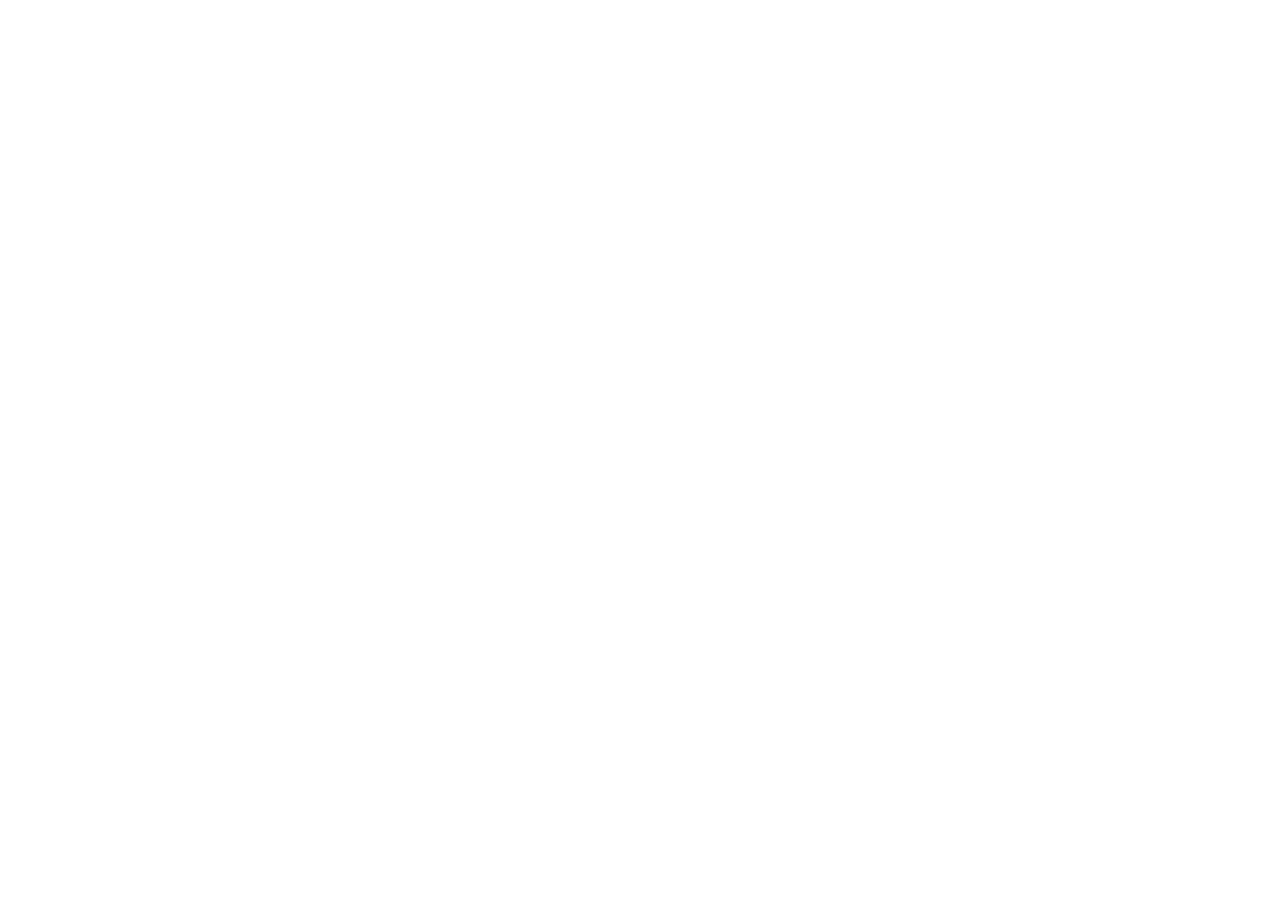
==== frontend/map.html @ 8c0f8685 "updates" ====
<!DOCTYPE html>
<html>
<head>
    <meta charset='utf-8' />
    <title>Mapbox GL JS Map with Martin Tiles</title>
    <meta name='viewport' content='initial-scale=1,maximum-scale=1,user-scalable=no' />
    <script src='https://api.mapbox.com/mapbox-gl-js/v2.9.1/mapbox-gl.js'></script>
    <link href='https://api.mapbox.com/mapbox-gl-js/v2.9.1/mapbox-gl.css' rel='stylesheet' />
    <style>
        body { margin: 0; padding: 0; }
        #map { position: absolute; top: 0; bottom: 0; width: 100%; }
    </style>
</head>
<body>
    <div id="map"></div>
    <script>
        mapboxgl.accessToken = 'pk.eyJ1IjoienVsdWFyY2hhbmdlbCIsImEiOiJjbHUwazh3bHowYm0xMmlrNG9hMDJkczd0In0.WkQccyZXaPhAONvexsdyUg';
        const map = new mapboxgl.Map({
            // Choose from Mapbox's core styles, or make your own style with Mapbox Studio
            style: 'mapbox://styles/zuluarchangel/clu0kywbm01lf01nof5cz637f',
            center: [-74.0066, 40.7135],
            zoom: 15.5,
            pitch: 45,
            bearing: -17.6,
            container: 'map',
            antialias: true
        });
    
        map.on('style.load', () => {
            // Insert the layer beneath any symbol layer.
            const layers = map.getStyle().layers;
            const labelLayerId = layers.find(
                (layer) => layer.type === 'symbol' && layer.layout['text-field']
            ).id;
    
            // The 'building' layer in the Mapbox Streets
            // vector tileset contains building height data
            // from OpenStreetMap.
            map.addLayer(
                {
                    'id': 'add-3d-buildings',
                    'source': 'composite',
                    'source-layer': 'building',
                    'filter': ['==', 'extrude', 'true'],
                    'type': 'fill-extrusion',
                    'minzoom': 15,
                    'paint': {
                        'fill-extrusion-color': '#aaa',
    
                        // Use an 'interpolate' expression to
                        // add a smooth transition effect to
                        // the buildings as the user zooms in.
                        'fill-extrusion-height': [
                            'interpolate',
                            ['linear'],
                            ['zoom'],
                            15,
                            0,
                            15.05,
                            ['get', 'height']
                        ],
                        'fill-extrusion-base': [
                            'interpolate',
                            ['linear'],
                            ['zoom'],
                            15,
                            0,
                            15.05,
                            ['get', 'min_height']
                        ],
                        'fill-extrusion-opacity': 0.6
                    }
                },
                labelLayerId
            );
        });
    </script>
    
    </body>
    
</html>
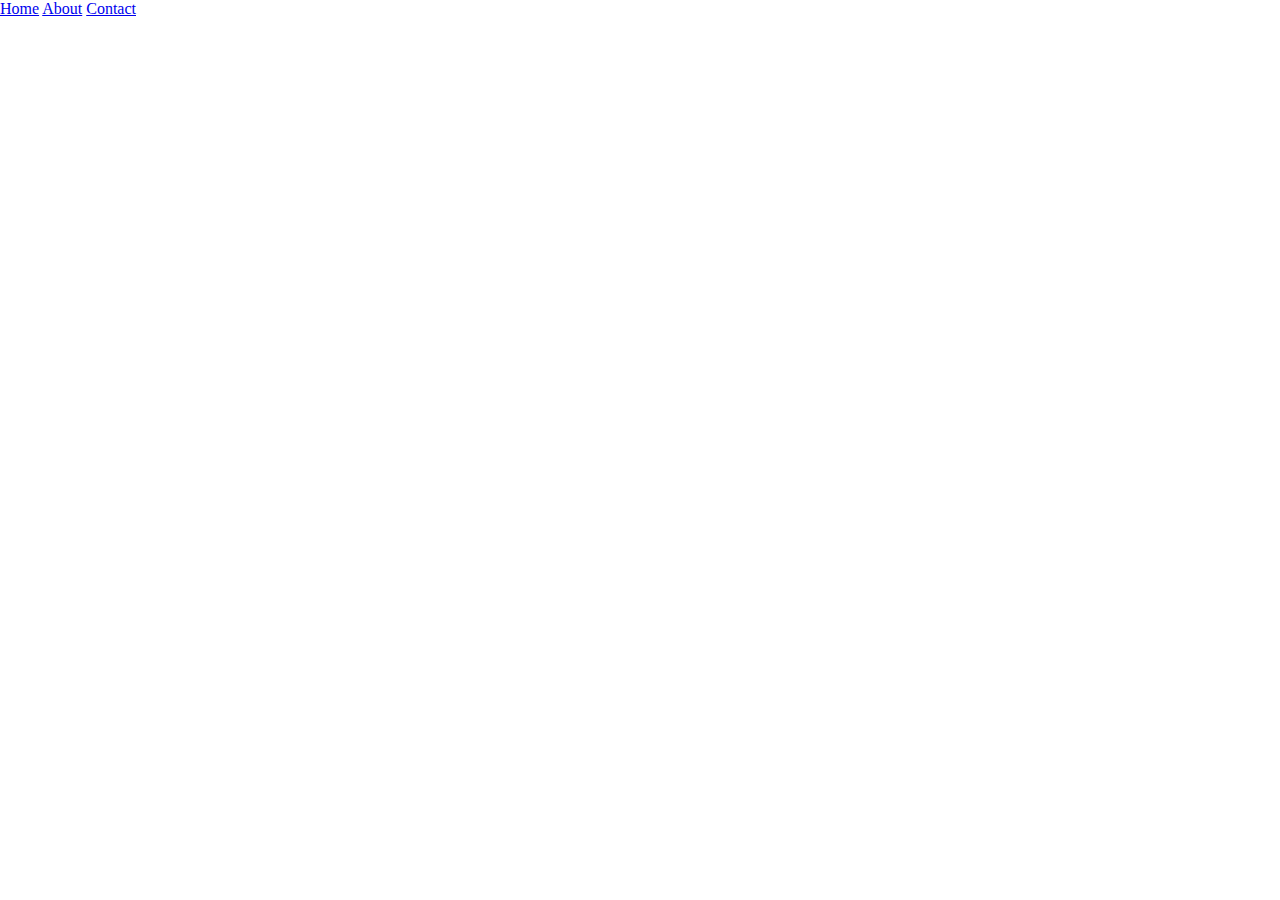
==== commit acd67196: "navbar" ====
--- a/frontend/map.html
+++ b/frontend/map.html
@@ -12,6 +12,11 @@
     </style>
 </head>
 <body>
+    <nav id="navbar">
+        <a href="#">Home</a>
+        <a href="#">About</a>
+        <a href="#">Contact</a>
+    </nav>
     <div id="map"></div>
     <script>
         mapboxgl.accessToken = 'pk.eyJ1IjoienVsdWFyY2hhbmdlbCIsImEiOiJjbHUwazh3bHowYm0xMmlrNG9hMDJkczd0In0.WkQccyZXaPhAONvexsdyUg';
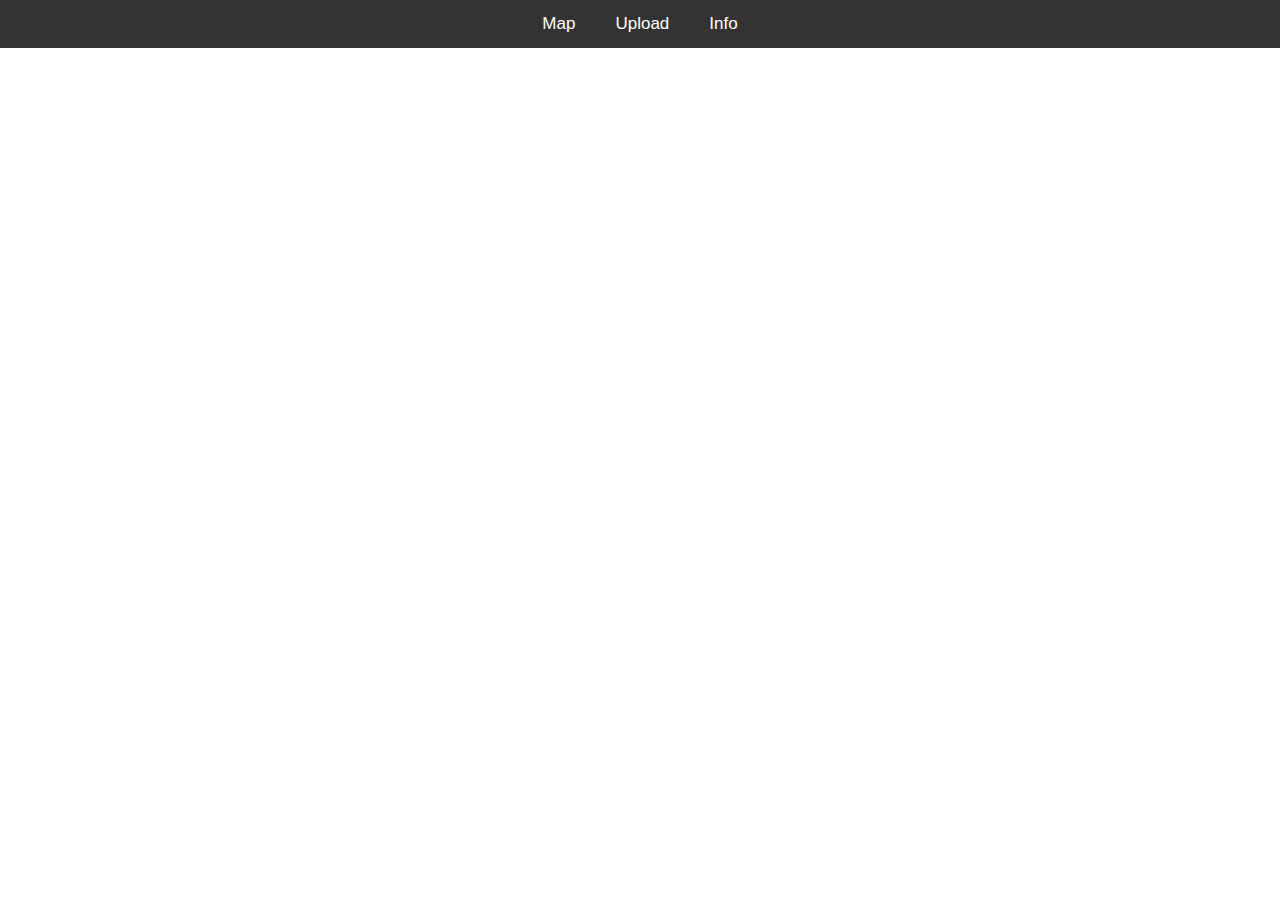
==== commit f045e0e7: "Frontend edit" ====
--- a/frontend/map.html
+++ b/frontend/map.html
@@ -2,20 +2,36 @@
 <html>
 <head>
     <meta charset='utf-8' />
-    <title>Mapbox GL JS Map with Martin Tiles</title>
+    <title>Mapbox GL JS Map with Navbar</title>
     <meta name='viewport' content='initial-scale=1,maximum-scale=1,user-scalable=no' />
     <script src='https://api.mapbox.com/mapbox-gl-js/v2.9.1/mapbox-gl.js'></script>
     <link href='https://api.mapbox.com/mapbox-gl-js/v2.9.1/mapbox-gl.css' rel='stylesheet' />
     <style>
-        body { margin: 0; padding: 0; }
-        #map { position: absolute; top: 0; bottom: 0; width: 100%; }
+        body { margin: 0; padding: 0; font-family: Arial, sans-serif; }
+        #navbar {
+            display: flex;
+            justify-content: center;
+            background-color: #333;
+            color: white;
+        }
+        #navbar a {
+            color: white;
+            padding: 14px 20px;
+            text-decoration: none;
+            font-size: 17px;
+        }
+        #navbar a:hover {
+            background-color: #ddd;
+            color: black;
+        }
+        #map { position: absolute; top: 45px; bottom: 0; width: 100%; } /* Adjusted top position */
     </style>
 </head>
 <body>
     <nav id="navbar">
-        <a href="#">Home</a>
-        <a href="#">About</a>
-        <a href="#">Contact</a>
+        <a href="map.html">Map</a>
+        <a href="upload.html">Upload</a>
+        <a href="info.html">Info</a>
     </nav>
     <div id="map"></div>
     <script>
